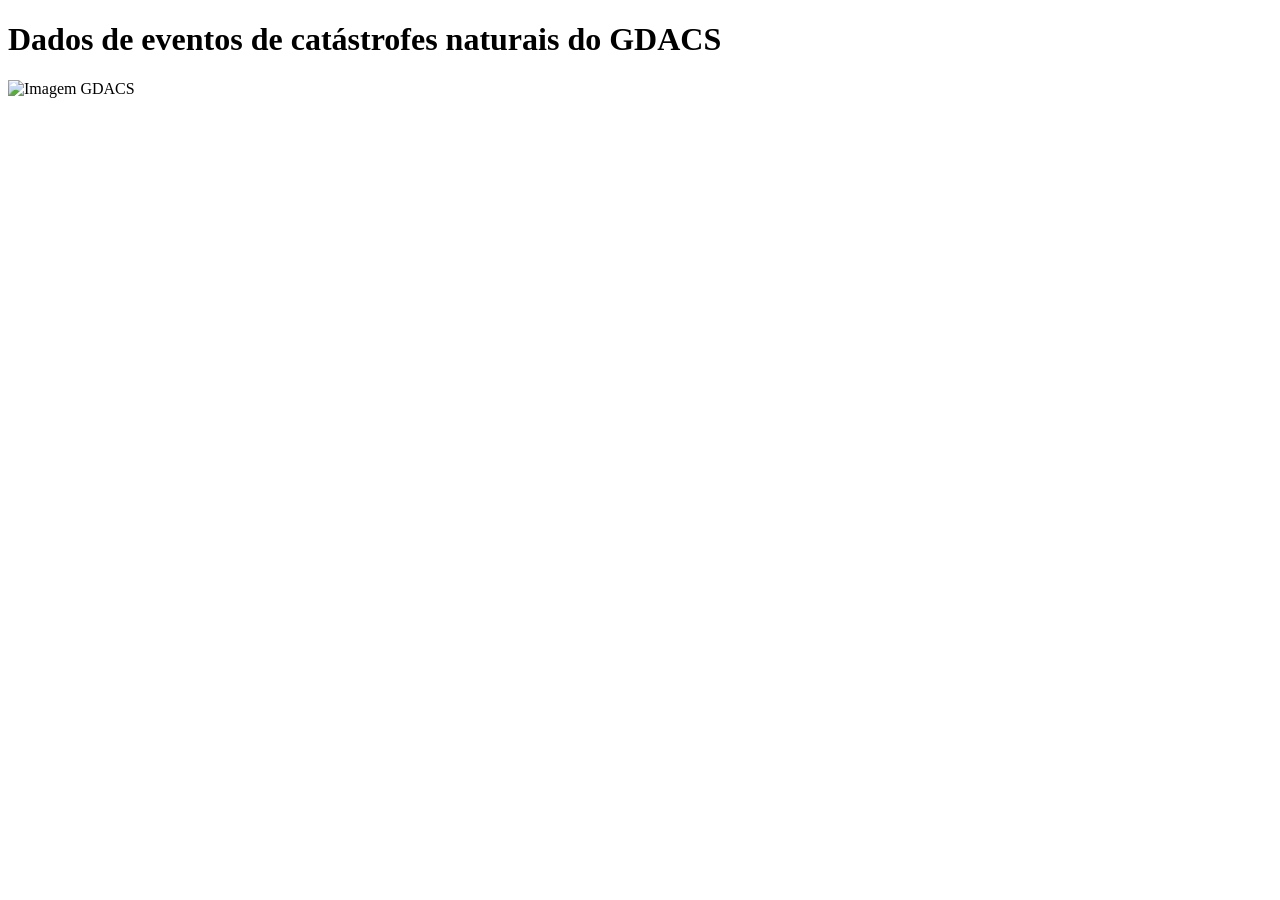
==== index.html @ 602cf667 "actualizado index" ====
<!DOCTYPE html>
<html lang="en">
    <head>
        <meta charset="UTF-8">
        <meta name="viewport" content="width=device-width, initial-scale=1.0">
        <script defer src="gdacs.js"></script>
        <title>GDACS API</title>
    </head>
    <body>
        <header>
            <h1>Dados de eventos de catástrofes naturais do GDACS</h1>
            <div id="contentor_imagem" style="position: relative; width: 1200px; height: 600px;">
                <img id="mapaImagem" alt="Imagem GDACS" width="1200" >
                <canvas id="canvas" 
                    style="position: absolute; top: 0; left: 0; pointer-events: auto;">
                </canvas>
            </div>
        </header>
    </body>
</html>
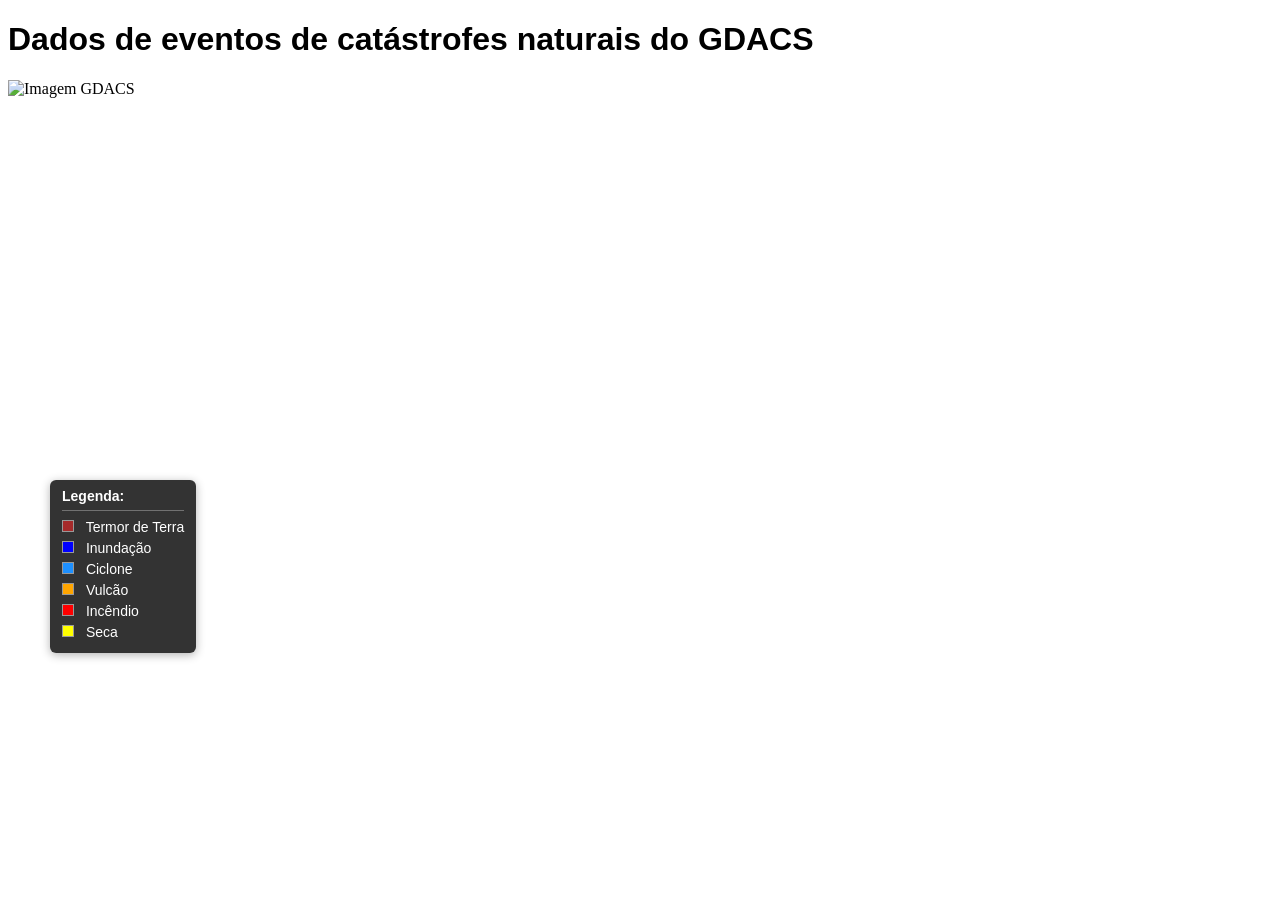
==== commit 5e0f41dc: "Adicionada legenda" ====
--- a/index.html
+++ b/index.html
@@ -3,7 +3,8 @@
     <head>
         <meta charset="UTF-8">
         <meta name="viewport" content="width=device-width, initial-scale=1.0">
-        <script defer src="gdacs.js"></script>
+        <script defer src="gdacs.js?v=003"></script>
+        <link rel="stylesheet" href="gdacs.css?v=003">
         <title>GDACS API</title>
     </head>
     <body>
--- a/gdacs.css
+++ b/gdacs.css
@@ -0,0 +1,48 @@
+
+.caixaInformacao {
+    position: absolute;
+    background-color: rgba(0, 0, 0, 0.8);
+    color: white;
+    padding: 8px 12px;
+    border-radius: 6px;
+    font-size: 14px;
+    font-family: Arial, sans-serif;
+    pointer-events: none; 
+    z-index: 1000;
+    display: none;
+    max-width: 300px;
+    box-shadow: 0 2px 10px rgba(0, 0, 0, 0.3);
+}
+
+.caixaInformacao strong {
+    display: block;
+    border-bottom: 1px solid rgba(255, 255, 255, 0.3);
+    padding-bottom: 6px;
+    margin-bottom: 8px;
+}
+
+.legenda {
+    position: absolute;
+    background-color: rgba(0, 0, 0, 0.8);
+    color: white;
+    padding: 8px 12px;
+    border-radius: 6px;
+    font-size: 14px;
+    font-family: Arial, sans-serif;
+    pointer-events: none; 
+    z-index: 1000;
+    display: none;
+    max-width: 300px;
+    box-shadow: 0 2px 10px rgba(0, 0, 0, 0.3);
+}
+
+.legenda strong {
+    display: block;
+    border-bottom: 1px solid rgba(255, 255, 255, 0.3);
+    padding-bottom: 6px;
+    margin-bottom: 8px;
+}
+
+H1 {
+    font-family: Arial, sans-serif;
+}
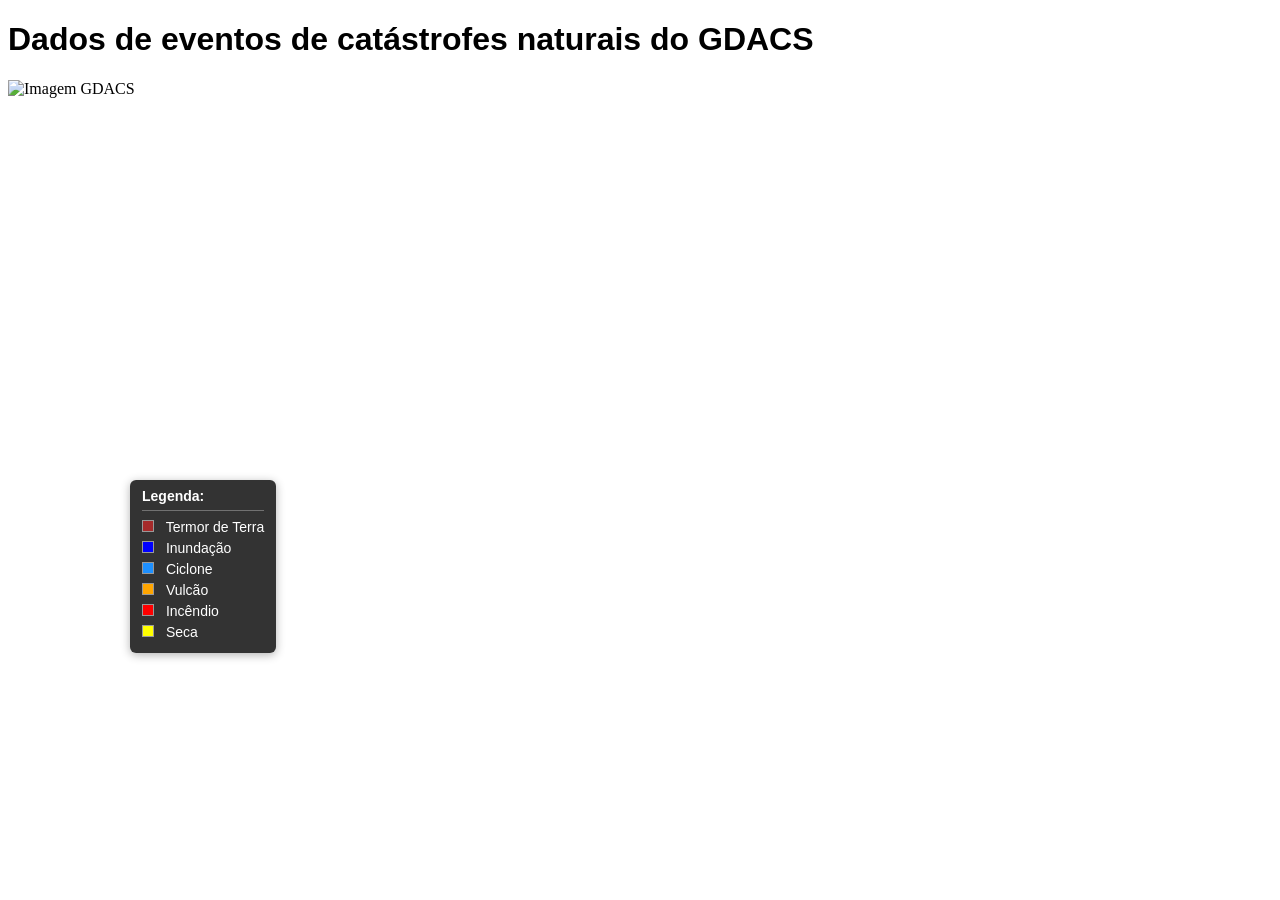
==== commit 5bd515b1: "actualizada versão do css e do js" ====
--- a/index.html
+++ b/index.html
@@ -3,8 +3,8 @@
     <head>
         <meta charset="UTF-8">
         <meta name="viewport" content="width=device-width, initial-scale=1.0">
-        <script defer src="gdacs.js?v=003"></script>
-        <link rel="stylesheet" href="gdacs.css?v=003">
+        <script defer src="gdacs.js?v=007"></script>
+        <link rel="stylesheet" href="gdacs.css?v=007">
         <title>GDACS API</title>
     </head>
     <body>
--- a/gdacs.css
+++ b/gdacs.css
@@ -29,7 +29,7 @@
     border-radius: 6px;
     font-size: 14px;
     font-family: Arial, sans-serif;
-    pointer-events: none; 
+    pointer-events: auto;    /* importante: para receber os eventos */ 
     z-index: 1000;
     display: none;
     max-width: 300px;
@@ -43,6 +43,36 @@
     margin-bottom: 8px;
 }
 
+
+
+
+.intervalos {
+    position: absolute;
+    background-color: rgba(0, 0, 0, 0.8);
+    color: white;
+    padding: 8px 12px;
+    border-radius: 6px;
+    font-size: 14px;
+    font-family: Arial, sans-serif;
+    pointer-events: auto;    /* importante: para receber os eventos */ 
+    z-index: 1000;
+    display: none;
+    max-width: 300px;
+    box-shadow: 0 2px 10px rgba(0, 0, 0, 0.3);
+}
+
+.intervalos strong {
+    display: block;
+    border-bottom: 1px solid rgba(255, 255, 255, 0.3);
+    padding-bottom: 6px;
+    margin-bottom: 8px;
+}
+
+
+
+
+
+
 H1 {
     font-family: Arial, sans-serif;
 }
